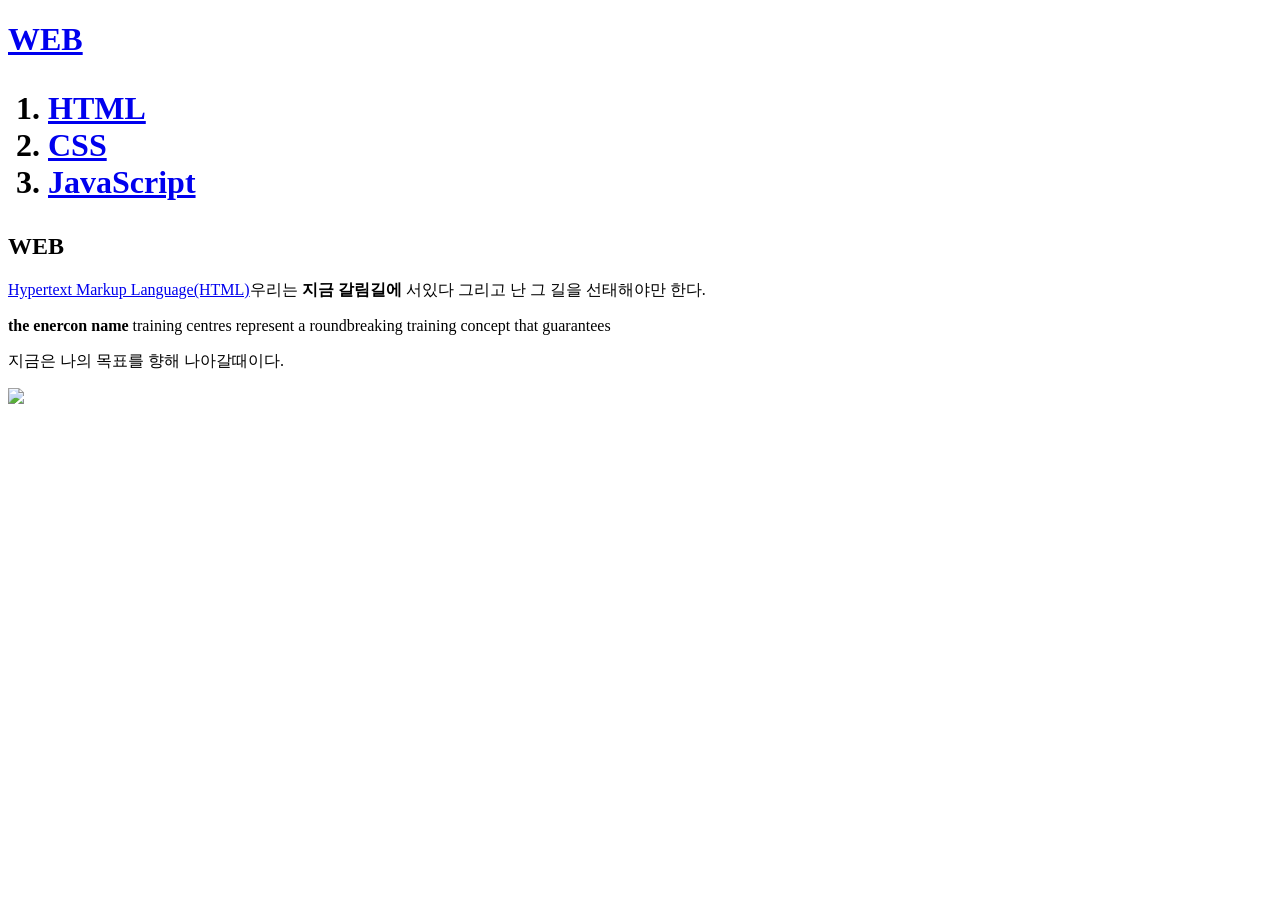
==== index.html @ a5813a4b "first version" ====
<!doctype html>
<html>
<head>
  <title>WEB1 - Welcome</title>
  <meta charset="utf-8">
</head>

<body>
  <h1><a href="index.html">WEB</a</h1>
  <ol>
    <li><a href="1.html">HTML</a></li>
    <li><a href="2.html">CSS</a></li>
    <li><a href="3.html">JavaScript</a></li>
  </ol>

  <h2>WEB</h2>
  <p><a href="https://www.w3.org/TR/html52/"target="_blank" title="html5 speicification">Hypertext Markup Language(HTML)</a>우리는 <strong> 지금 갈림길에 </strong> 서있다 그리고 난 그 길을 선태해야만 한다.</p>
  <strong> the  enercon name </strong> training centres represent a roundbreaking training concept that guarantees
  <p>지금은 나의 목표를 향해 나아갈때이다.</p>
  <img src="photo1.jpg"  width="100%">
</body>
</html>
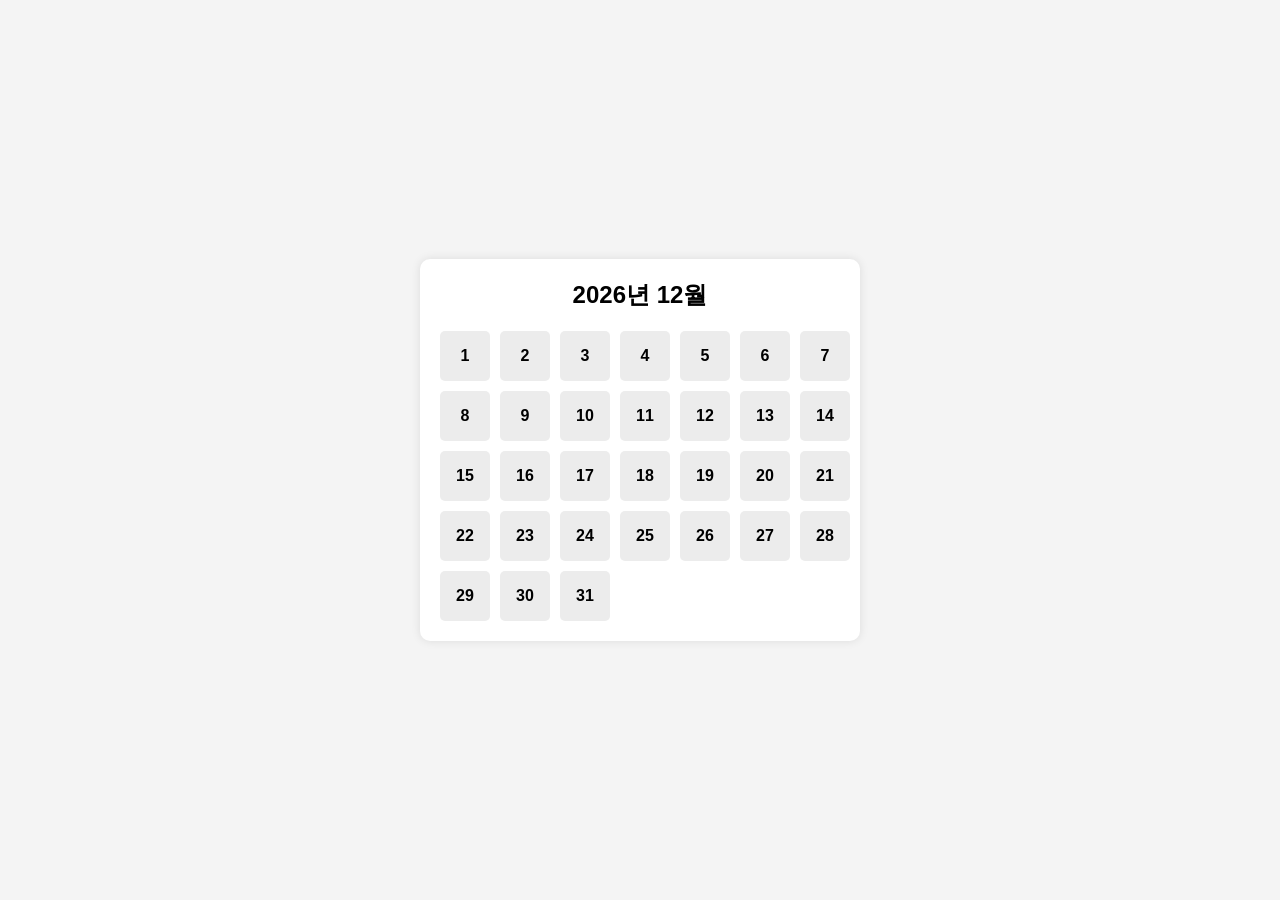
==== commit f180162a: "Add files via upload" ====
--- a/index.html
+++ b/index.html
@@ -1,22 +1,18 @@
-<!doctype html>
-<html>
+<!DOCTYPE html>
+<html lang="ko">
 <head>
-  <title>WEB1 - Welcome</title>
-  <meta charset="utf-8">
+    <meta charset="UTF-8">
+    <meta name="viewport" content="width=device-width, initial-scale=1.0">
+    <title>엑스 달력</title>
+    <link rel="stylesheet" href="styles.css">
 </head>
-
 <body>
-  <h1><a href="index.html">WEB</a</h1>
-  <ol>
-    <li><a href="1.html">HTML</a></li>
-    <li><a href="2.html">CSS</a></li>
-    <li><a href="3.html">JavaScript</a></li>
-  </ol>
-
-  <h2>WEB</h2>
-  <p><a href="https://www.w3.org/TR/html52/"target="_blank" title="html5 speicification">Hypertext Markup Language(HTML)</a>우리는 <strong> 지금 갈림길에 </strong> 서있다 그리고 난 그 길을 선태해야만 한다.</p>
-  <strong> the  enercon name </strong> training centres represent a roundbreaking training concept that guarantees
-  <p>지금은 나의 목표를 향해 나아갈때이다.</p>
-  <img src="photo1.jpg"  width="100%">
+    <div id="calendar-container">
+        <div id="header">
+            <span id="year"></span>년 <span id="month"></span>월
+        </div>
+        <div id="calendar"></div>
+    </div>
+    <script src="script.js"></script>
 </body>
 </html>
--- a/styles.css
+++ b/styles.css
@@ -0,0 +1,56 @@
+body {
+    font-family: Arial, sans-serif;
+    display: flex;
+    justify-content: center;
+    align-items: center;
+    height: 100vh;
+    margin: 0;
+    background-color: #f4f4f4;
+}
+
+#calendar-container {
+    background: white;
+    padding: 20px;
+    border-radius: 10px;
+    box-shadow: 0 0 10px rgba(0, 0, 0, 0.1);
+}
+
+#header {
+    text-align: center;
+    margin-bottom: 20px;
+    font-size: 1.5rem;
+    font-weight: bold;
+}
+
+#calendar {
+    display: grid;
+    grid-template-columns: repeat(7, 1fr);
+    gap: 10px;
+    max-width: 400px;
+    width: 100%;
+}
+
+.day {
+    width: 50px;
+    height: 50px;
+    padding: 10px;
+    background: #ececec;
+    border-radius: 5px;
+    display: flex;
+    justify-content: center;
+    align-items: center;
+    font-weight: bold;
+    cursor: pointer;
+    position: relative;
+    box-sizing: border-box;
+}
+
+.x-mark {
+    color: red;
+    font-size: 1.5rem;
+    position: absolute;
+    top: 50%;
+    left: 50%;
+    transform: translate(-50%, -50%);
+    pointer-events: none;
+}
